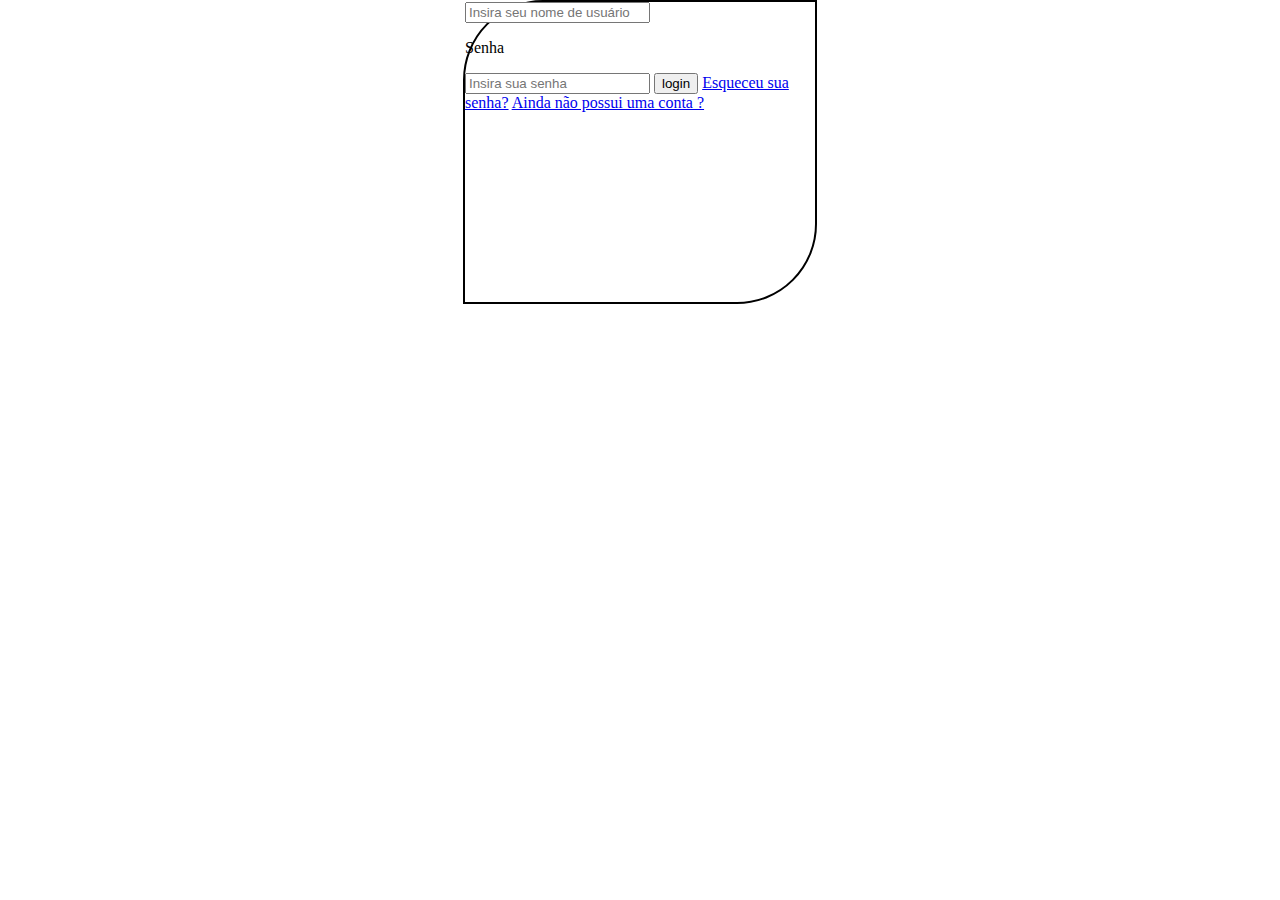
==== login.html @ 5d1f9cb2 "Criando tela de login" ====
<!DOCTYPE html>
<html lang="en">
<head>
    <meta charset="UTF-8">
    <meta name="viewport" content="width=device-width, initial-scale=1.0">
    <meta http-equiv="X-UA-Compatible" content="ie=edge">
    <link rel="stylesheet" href="login.css">
    <title>Tela de login</title> 
</head>
<body>
    <div class="User">
        <input type="text" name="" placeholder="Insira seu nome de usuário">
        <p>Senha</p>
        <input type="password" name="" placeholder="Insira sua senha">
        <input type="submit" name="" value="login">
        <a href="#">Esqueceu sua senha?</a>
        <a href="#">Ainda não possui uma conta ?</a>
    </div>
</body>
</html>
---- login.css ----
body{
    margin: 0;
    display: flex;
    justify-content: center;
    text-align: left;
}


.User{
    width: 350px;
    height: 300px;
    border: 2px solid #000;
    border-radius: 80px 0px 80px 0px;
    color: black;
    background-color: rgba(red, green, blue, alpha);
  }
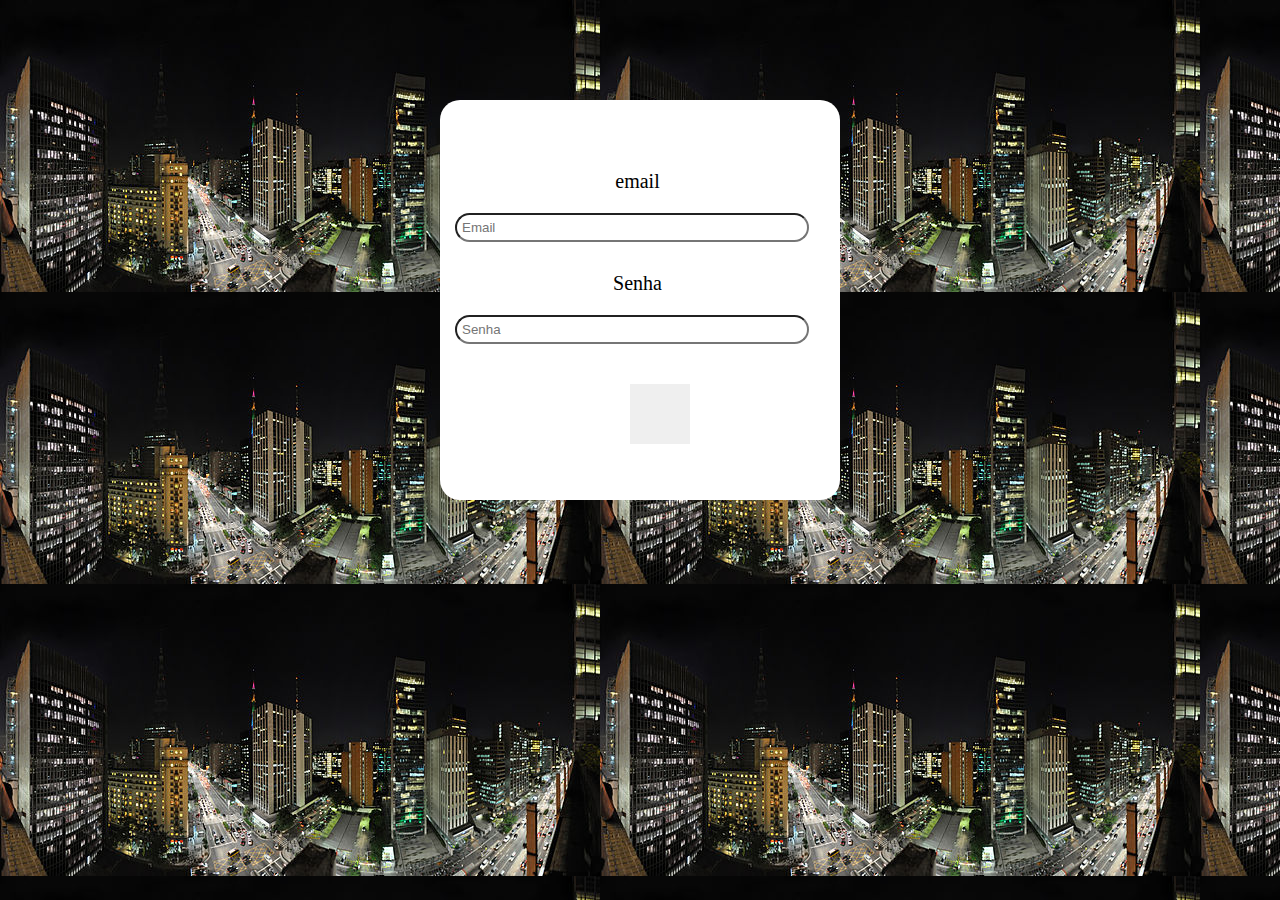
==== commit d65c2ae0: "Criando input label para tela de login e adcionando pasta de imagem" ====
--- a/login.html
+++ b/login.html
@@ -5,16 +5,22 @@
     <meta name="viewport" content="width=device-width, initial-scale=1.0">
     <meta http-equiv="X-UA-Compatible" content="ie=edge">
     <link rel="stylesheet" href="login.css">
-    <title>Tela de login</title> 
+    
+    <title>Tela login</title> 
 </head>
-<body>
-    <div class="User">
-        <input type="text" name="" placeholder="Insira seu nome de usuário">
-        <p>Senha</p>
-        <input type="password" name="" placeholder="Insira sua senha">
-        <input type="submit" name="" value="login">
-        <a href="#">Esqueceu sua senha?</a>
-        <a href="#">Ainda não possui uma conta ?</a>
+<body> 
+    <div>
+        <div class="Tela"> 
+        <label for="email">email</label>
+         <input type="email" name="" placeholder="Email">
+
+         <label for="Senha">Senha</label>
+         <input type="senha" name="" placeholder="Senha"> 
+
+         <button type="button" value=""></button> 
+
+
+        </div>
     </div>
 </body>
 </html>--- a/login.css
+++ b/login.css
@@ -1,16 +1,48 @@
 body{
-    margin: 0;
-    display: flex;
-    justify-content: center;
-    text-align: left;
+   background: url(imagens/Paulistaimg.jpg) ;
+   margin: 100px;
+   display: flex;
+   justify-content: center;
+   text-align: left;
+
 }
 
 
-.User{
-    width: 350px;
-    height: 300px;
-    border: 2px solid #000;
-    border-radius: 80px 0px 80px 0px;
+
+
+.Tela{
+    background-color: white;
     color: black;
-    background-color: rgba(red, green, blue, alpha);
-  }+     width: 400px;
+     height: 350px;
+     margin: 250px 0 0 480;
+     padding-top: 50px;
+     text-align: center;
+     border-radius: 20px;
+
+}
+
+.Tela input{
+    display: block;
+    margin: 10px 15px 10px 15px;
+    width: 85%;
+    padding: 5px;
+    border-radius: 20px;
+    color: black;
+
+}
+.Tela label{
+    display: block;
+    padding: 20px 20px 10px 15px;
+    font-size: 20px;
+    color: black;
+}
+.Tela button{
+    display: block;
+    margin: 30px 0 0 190px;
+    font-family: 20px;
+    margin-top: 40px;
+    padding: 30px;
+    border: 90px;
+}
+
